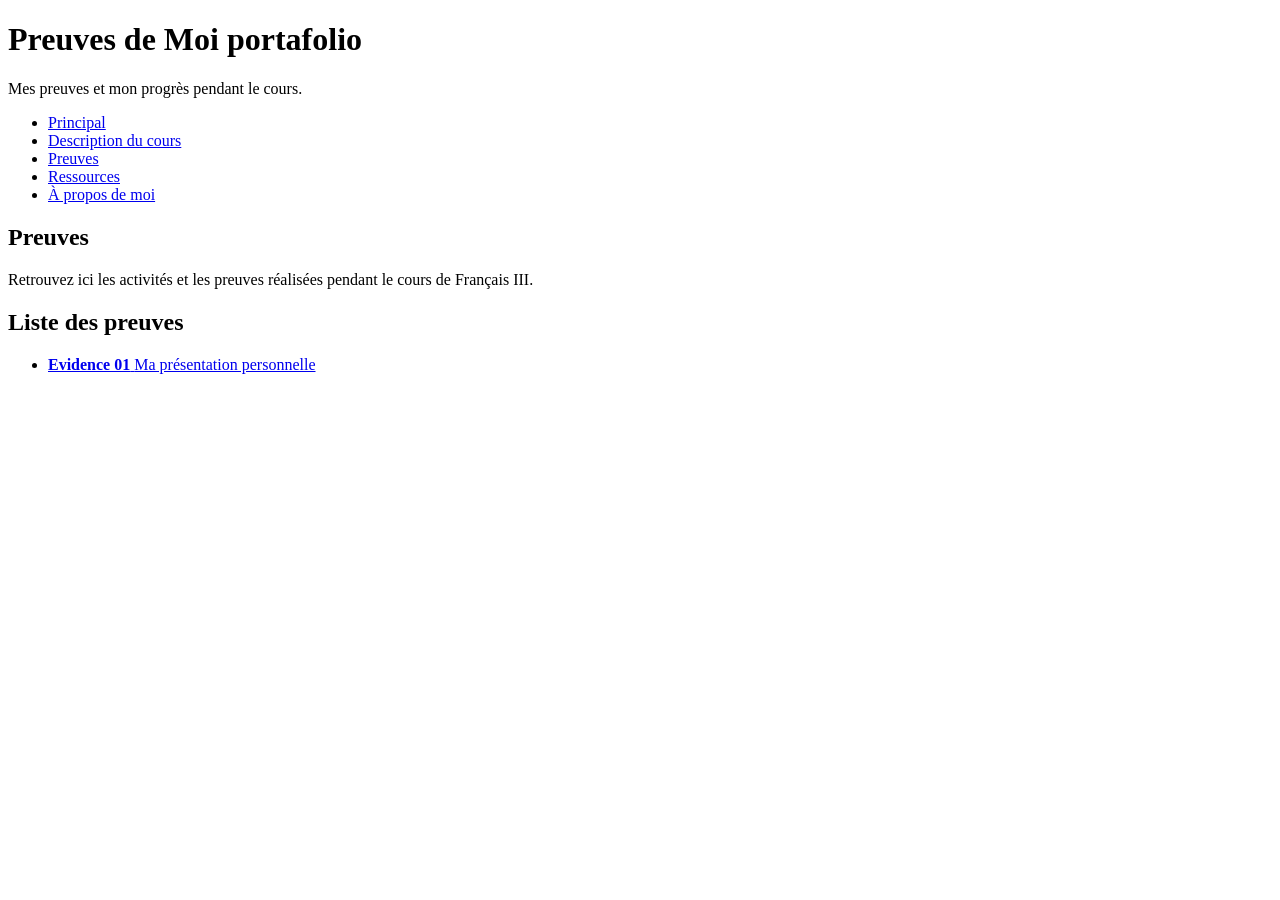
==== preuves/index.html @ 57d708d8 "Add evidence navigation and pages" ====
<!DOCTYPE html>
<html lang="fr">
<head>
    <meta charset="UTF-8">

    <meta
        name="viewport"
        content="width=device-width, initial-scale=1.0"
    >

    <title>Preuves | Portafolio de Français III</title>

    <link rel="stylesheet" href="../css/style.css">
</head>

<body>

    <header>

        <div class="site-identity">
            <h1>Preuves de Moi portafolio</h1>

            <p>
                Mes preuves et mon progrès pendant le cours.
            </p>
        </div>

    </header>

    <nav aria-label="Navigation principale">

        <ul>

            <li>
                <a href="../index.html">
                    Principal
                </a>
            </li>

            <li>
                <a href="#">
                    Description du cours
                </a>
            </li>

            <li>
                <a href="index.html">
                    Preuves
                </a>
            </li>

            <li>
                <a href="#">
                    Ressources
                </a>
            </li>

            <li>
                <a href="#">
                    À propos de moi
                </a>
            </li>

        </ul>

    </nav>

    <main>
        <header>
            <h2>Preuves</h2>

            <p>
                Retrouvez ici les activités et les preuves
                réalisées pendant le cours de Français III.
            </p>
        </header>
            
        <section class="evidence-list">

            <h2>Liste des preuves</h2>

            <nav aria-label="Liste des preuves">

                <ul>

                    <li>
                        <a href="evidence-01.html">

                            <strong>Evidence 01</strong>

                            <span>
                                Ma présentation personnelle
                            </span>

                        </a>
                    </li>

                </ul>

            </nav>

        </section>
    </main>



    <aside></aside>

    <footer></footer>

    <script src="../js/main.js"></script>
</body>
</html>
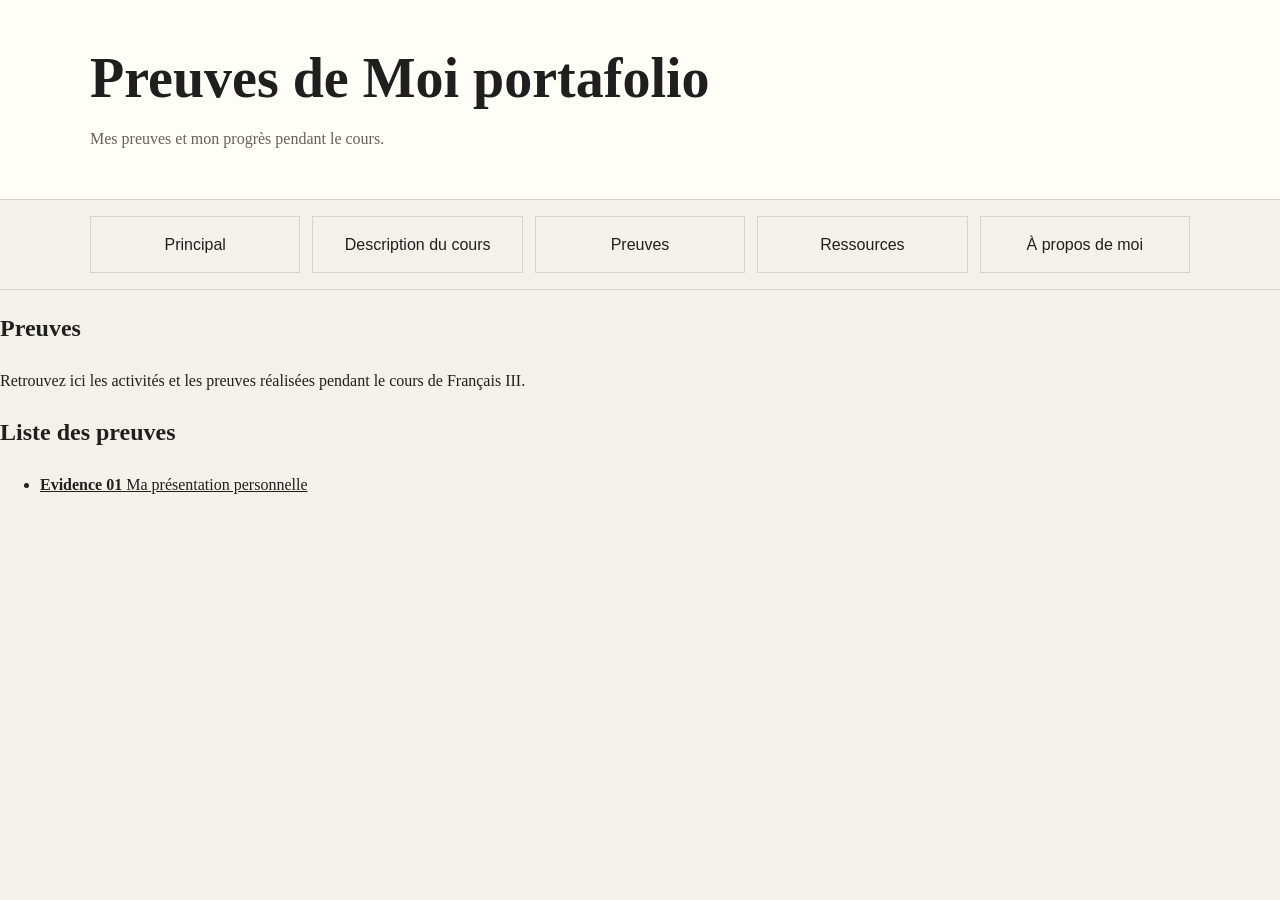
==== commit e18ffdb6: "Add first French evidence with video and subtitles" ====
--- a/preuves/index.html
+++ b/preuves/index.html
@@ -15,7 +15,7 @@
 
 <body>
 
-    <header>
+    <header class="site-header">
 
         <div class="site-identity">
             <h1>Preuves de Moi portafolio</h1>
@@ -27,7 +27,7 @@
 
     </header>
 
-    <nav aria-label="Navigation principale">
+    <nav class="main-nav" aria-label="Navigation principale">
 
         <ul>
 
@@ -65,7 +65,7 @@
 
     </nav>
 
-    <main>
+    <main class="preuves-page">
         <header>
             <h2>Preuves</h2>
 
@@ -104,7 +104,7 @@
 
 
 
-    <aside></aside>
+    <aside class="site-aside"></aside>
 
     <footer></footer>
 
--- a/css/style.css
+++ b/css/style.css
@@ -0,0 +1,186 @@
+/* =====================================
+   1. VARIABLES
+===================================== */
+
+:root {
+    --color-background: #f4f1ea;
+    --color-surface: #fffdf8;
+    --color-text: #1f1f1f;
+    --color-muted: #66615a;
+    --color-accent: #8b2e2e;
+    --color-border: #d8d2c7;
+
+    --font-serif: Georgia, "Times New Roman", serif;
+    --font-sans: Arial, Helvetica, sans-serif;
+
+    --max-width: 1100px;
+}
+
+
+/* =====================================
+   2. RESET BÁSICO
+===================================== */
+
+* {
+    box-sizing: border-box;
+}
+
+
+body {
+    margin: 0;
+
+    background-color: var(--color-background);
+    color: var(--color-text);
+
+    font-family: var(--font-serif);
+    line-height: 1.6;
+}
+
+
+img,
+video {
+    max-width: 100%;
+    height: auto;
+}
+
+
+a {
+    color: inherit;
+}
+
+/* =====================================
+   3. LAYOUT GENERAL
+===================================== */
+
+body {
+    min-height: 100vh;
+
+    display: grid;
+
+    grid-template-columns:
+        minmax(0, 1fr)
+        minmax(220px, 300px);
+
+    grid-template-rows:
+        auto
+        auto
+        1fr
+        auto;
+
+    grid-template-areas:
+        "header header"
+        "nav    nav"
+        "main   aside"
+        "footer footer";
+}
+
+
+.site-header {
+    grid-area: header;
+}
+
+
+.main-nav {
+    grid-area: nav;
+}
+
+
+main {
+    grid-area: main;
+}
+
+
+.site-aside {
+    grid-area: aside;
+}
+
+
+.site-footer {
+    grid-area: footer;
+}
+
+/* =====================================
+   4. CABECERA DEL SITIO
+===================================== */
+
+.site-header {
+    padding: 3rem 2rem;
+
+    background-color: var(--color-surface);
+    border-bottom: 1px solid var(--color-border);
+}
+
+
+.site-identity {
+    width: min(100% - 2rem, var(--max-width));
+    margin-inline: auto;
+}
+
+
+.site-identity h1 {
+    margin: 0;
+
+    font-size: clamp(2rem, 5vw, 3.5rem);
+    line-height: 1.1;
+}
+
+
+.site-identity p {
+    margin-bottom: 0;
+    margin-top: 1rem;
+
+    color: var(--color-muted);
+}
+
+/* =====================================
+   5. NAVEGACIÓN PRINCIPAL
+===================================== */
+
+.main-nav {
+    padding: 1rem 2rem;
+
+    background-color: var(--color-background);
+    border-bottom: 1px solid var(--color-border);
+}
+
+
+.main-nav ul {
+    width: min(100%, var(--max-width));
+    margin: 0 auto;
+    padding: 0;
+
+    list-style: none;
+
+    display: grid;
+
+    grid-template-columns:
+        repeat(5, 1fr);
+
+    gap: 0.75rem;
+}
+
+
+.main-nav a {
+    display: block;
+
+    padding: 0.9rem 1rem;
+
+    text-align: center;
+    text-decoration: none;
+
+    border: 1px solid var(--color-border);
+
+    font-family: var(--font-sans);
+
+    transition:
+        background-color 0.2s ease,
+        color 0.2s ease,
+        transform 0.2s ease;
+}
+
+.main-nav a:hover {
+    background-color: var(--color-accent);
+    color: var(--color-surface);
+
+    transform: translateY(-2px);
+}
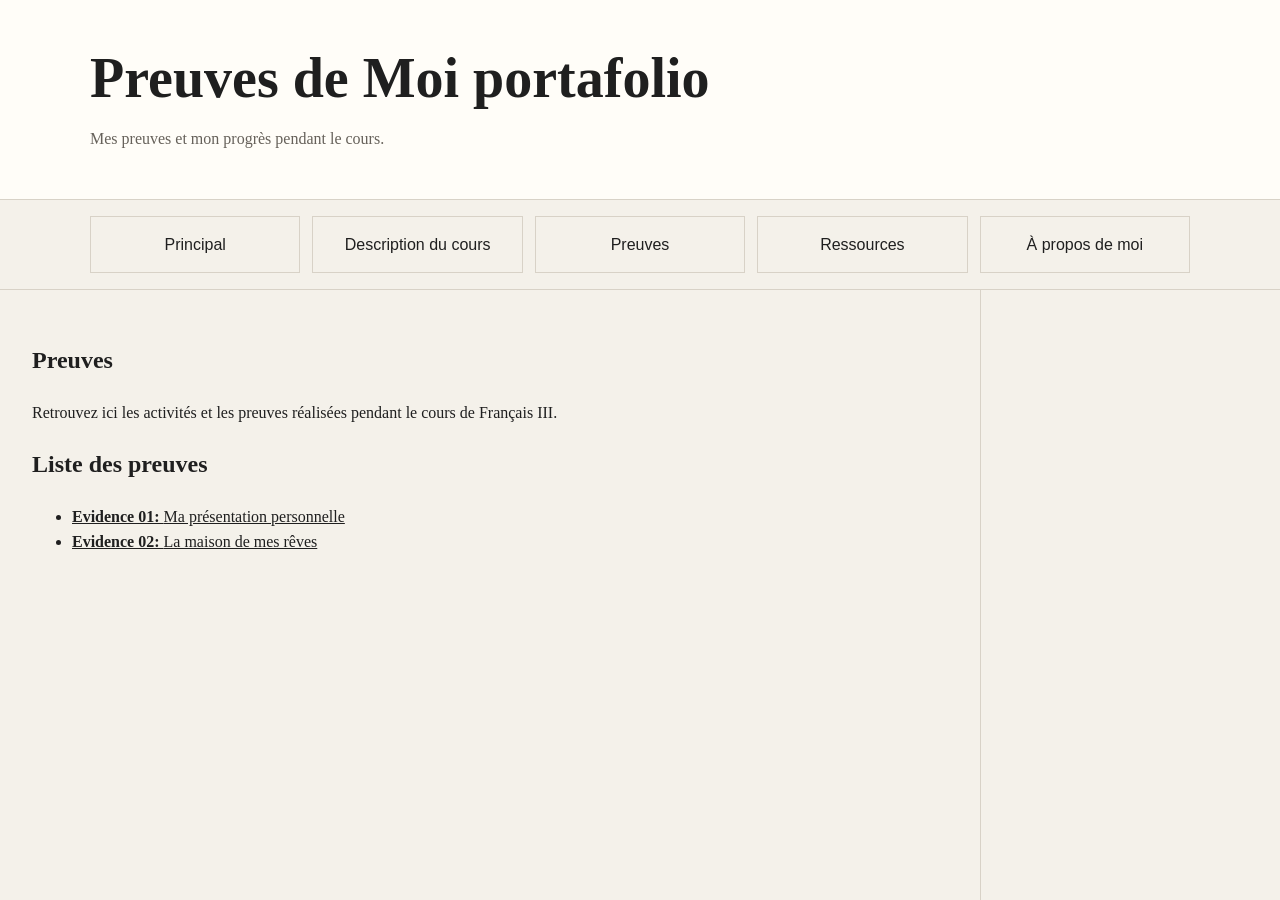
==== commit bd1945fb: "Add evidence 02" ====
--- a/preuves/index.html
+++ b/preuves/index.html
@@ -86,12 +86,20 @@
                     <li>
                         <a href="evidence-01.html">
 
-                            <strong>Evidence 01</strong>
+                            <strong>Evidence 01: </strong>
 
                             <span>
                                 Ma présentation personnelle
                             </span>
 
+                        </a>
+                    </li>
+                    <li>
+                        <a href="evidence-02.html">
+
+                            <strong>Evidence 02: </strong>
+
+                            <span>La maison de mes rêves</span>
                         </a>
                     </li>
 
--- a/css/style.css
+++ b/css/style.css
@@ -183,4 +183,275 @@
     color: var(--color-surface);
 
     transform: translateY(-2px);
+}
+
+/* =====================================
+   6. CONTENIDO PRINCIPAL Y ASIDE
+===================================== */
+
+main,
+.site-aside {
+    padding: 2rem;
+}
+
+
+/* CONTENIDO PRINCIPAL */
+
+main {
+    width: 100%;
+}
+
+
+/* BARRA LATERAL */
+
+.site-aside {
+    border-left: 1px solid var(--color-border);
+}
+
+/* =====================================
+   7. VISTA PREVIA DE ARTÍCULO
+===================================== */
+
+.latest-article {
+    max-width: 850px;
+}
+
+
+.latest-article > h2 {
+    margin-top: 0;
+    margin-bottom: 2rem;
+
+    font-family: var(--font-sans);
+    font-size: 0.8rem;
+    font-weight: 600;
+
+    text-transform: uppercase;
+    letter-spacing: 0.12em;
+
+    color: var(--color-muted);
+}
+
+
+.article-preview {
+    padding: 2rem 0;
+
+    border-top: 2px solid var(--color-text);
+    border-bottom: 1px solid var(--color-border);
+}
+
+
+.article-preview header {
+    margin-bottom: 1.5rem;
+}
+
+
+.evidence-number {
+    margin: 0 0 0.75rem;
+
+    font-family: var(--font-sans);
+    font-size: 0.9rem;
+
+    color: var(--color-accent);
+}
+
+
+.article-preview h3 {
+    margin: 0;
+
+    font-size: clamp(1.8rem, 4vw, 3rem);
+    line-height: 1.1;
+}
+
+
+.article-preview time {
+    display: block;
+
+    margin-top: 1rem;
+
+    font-family: var(--font-sans);
+    font-size: 0.85rem;
+
+    color: var(--color-muted);
+}
+
+
+.article-preview > p {
+    max-width: 65ch;
+
+    margin-bottom: 1.5rem;
+}
+
+
+.article-link {
+    display: inline-block;
+
+    padding: 0.6rem 0;
+
+    font-family: var(--font-sans);
+    font-weight: 600;
+
+    color: var(--color-text);
+    text-decoration: none;
+
+    border-bottom: 1px solid var(--color-text);
+}
+
+
+.article-link:hover {
+    color: var(--color-accent);
+    border-color: var(--color-accent);
+}
+
+/* =====================================
+   8. BARRA LATERAL
+===================================== */
+
+.site-aside {
+    font-size: 0.95rem;
+}
+
+
+.site-aside section + section {
+    margin-top: 3rem;
+}
+
+
+.site-aside h2 {
+    margin-top: 0;
+    margin-bottom: 1rem;
+
+    font-family: var(--font-sans);
+    font-size: 0.75rem;
+    font-weight: 600;
+
+    text-transform: uppercase;
+    letter-spacing: 0.12em;
+
+    color: var(--color-muted);
+}
+
+
+.site-aside p {
+    margin: 0;
+
+    color: var(--color-muted);
+}
+
+
+.site-aside ul {
+    margin: 0;
+    padding: 0;
+
+    list-style: none;
+}
+
+
+.site-aside li {
+    border-top: 1px solid var(--color-border);
+}
+
+
+.site-aside li:last-child {
+    border-bottom: 1px solid var(--color-border);
+}
+
+
+.site-aside a {
+    display: block;
+
+    padding: 0.8rem 0;
+
+    color: var(--color-text);
+    text-decoration: none;
+}
+
+
+.site-aside a:hover {
+    color: var(--color-accent);
+}
+
+/* =====================================
+   9. CONTENEDOR DE LA PÁGINA PRINCIPAL
+===================================== */
+
+.home-page {
+    max-width: var(--max-width);
+}
+
+
+.home-page section {
+    width: 100%;
+}
+
+/* =====================================
+   10. DETALLES EDITORIALES
+===================================== */
+
+.evidence-number::before {
+    content: "— ";
+}
+
+
+.article-preview h3 {
+    font-weight: 500;
+}
+
+
+.article-preview h3::after {
+    content: ".";
+    color: var(--color-accent);
+}
+
+
+
+/* =====================================
+   RESPONSIVE
+===================================== */
+
+@media (max-width: 768px) {
+
+    body {
+        grid-template-columns: 1fr;
+
+        grid-template-rows:
+            auto
+            auto
+            auto
+            auto
+            auto;
+
+        grid-template-areas:
+            "header"
+            "nav"
+            "main"
+            "aside"
+            "footer";
+    }
+
+
+    .main-nav ul {
+        grid-template-columns: 1fr;
+    }
+
+
+    .site-aside {
+        border-left: none;
+        border-top: 1px solid var(--color-border);
+    }
+
+
+    .site-header {
+        padding: 2rem 1rem;
+    }
+
+
+    main,
+    .site-aside {
+        padding: 1.5rem 1rem;
+    }
+
+
+    .latest-article {
+        max-width: none;
+    }
 }
